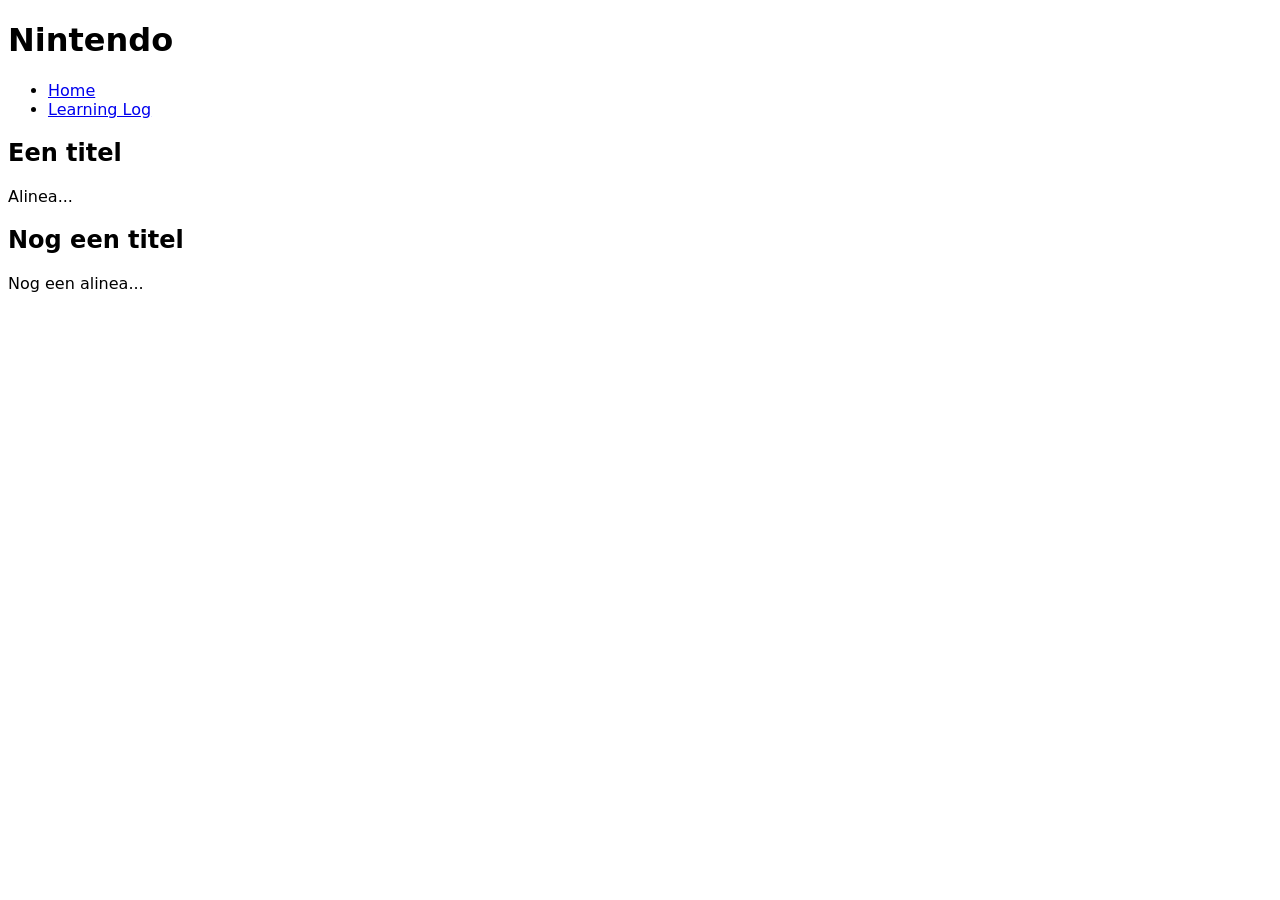
==== digital garden/index.html @ 3b1cb414 "first change index.html" ====
<!doctype html>
<html lang="en">
  <head>
    <meta charset="UTF-8" />
    <meta name="viewport" content="width=device-width, initial-scale=1.0" />
    <meta name="author" content="jouw naam" />
    <meta name="color-scheme" content="dark light" />
    
    <title>Digital Garden</title>
    <link rel="stylesheet" href="./css/normal.css" />

    <script
      data-page="https://example.com"
      src="./scripts/main.js"
      defer
    ></script>
  </head>
  
  <body>
    <header>
      <h1>Nintendo</h1>
      <nav>
        <ul>
          <li><a href="index.html">Home</a></li>
          <li><a href="README.md">Learning Log</a></li>
        </ul>
      </nav>
    </header>

  <main>
    <article>
      <h2>Een titel</h2>
      <p>Alinea...</p>
    </article>

    <article>
      <h2>Nog een titel</h2>
      <p>Nog een alinea...</p>
    </article>
  </main>

  <footer></footer>
  </body>
</html>
---- digital garden/css/normal.css ----
/**************************
* MARK: Fonts
**************************/

@font-face {
  font-family: "Comic Relief";
  src: url(../fonts/ComicRelief-Regular.woff2);
  font-weight: 400;
  font-style: normal;
}

/**************************
* MARK: Custom properties
**************************/

html {
  color-scheme: light dark;
}

/**************************
* MARK: Algemene Styling
**************************/

*,
*::after,
*::before {
  box-sizing: border-box;
}

img {
  max-width: 100%;
}

body {
  font-family: "Comic Relief", system-ui;
}

/**************************
* MARK: Header
**************************/

header {
}

/**************************
* MARK: Footer
**************************/

footer {
}

/**************************
* MARK: Main
**************************/

main {
}

/**************************
* MARK: Section ...
**************************/
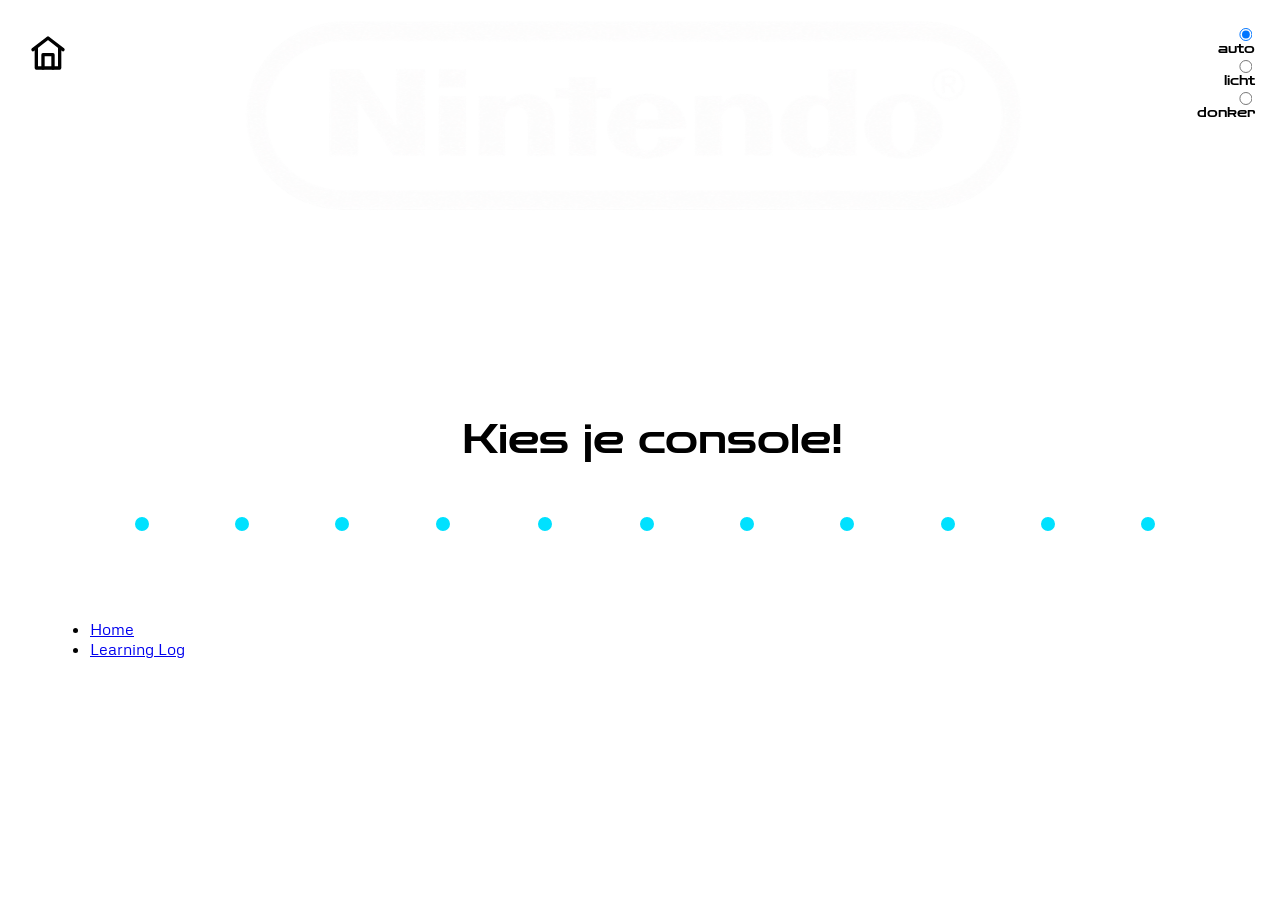
==== commit 38ce71e0: "final change 26-11" ====
--- a/digital garden/index.html
+++ b/digital garden/index.html
@@ -1,13 +1,25 @@
 <!doctype html>
-<html lang="en">
+<html lang="nl">
   <head>
     <meta charset="UTF-8" />
-    <meta name="viewport" content="width=device-width, initial-scale=1.0" />
+    <meta name="viewport" content="width=device-width, initial-scale=1.0">
     <meta name="author" content="jouw naam" />
     <meta name="color-scheme" content="dark light" />
     
-    <title>Digital Garden</title>
+    <title>Digital Garden van Emre</title>
     <link rel="stylesheet" href="./css/normal.css" />
+
+    <label>
+    <input type="radio" name="theme" value="auto-theme" checked> auto
+    </label>
+
+    <label>
+    <input type="radio" name="theme" value="light-theme"> licht
+    </label>
+
+    <label>
+    <input type="radio" name="theme" value="dark-theme">donker
+    </label>
 
     <script
       data-page="https://example.com"
@@ -15,30 +27,99 @@
       defer
     ></script>
   </head>
-  
+
   <body>
+    <a href="index.html" class="home-button" aria-label="Home">
+    <svg xmlns="http://www.w3.org/2000/svg" 
+         width="40" height="40" 
+         viewBox="0 0 24 24" 
+         fill="none" 
+         stroke="white" 
+         stroke-width="2" 
+         stroke-linecap="round" 
+         stroke-linejoin="round">
+        <path d="m3 10 9-7 9 7"/>
+        <path d="M5 9v12h14V9"/>
+        <path d="M9 21v-8h6v8"/>
+    </svg>
+    </a>
+
     <header>
-      <h1>Nintendo</h1>
-      <nav>
-        <ul>
-          <li><a href="index.html">Home</a></li>
-          <li><a href="README.md">Learning Log</a></li>
-        </ul>
-      </nav>
+      <img src="./images/nintendo logo.png" alt="Het logo van Nintendo">
     </header>
 
+    <h2>Kies je console!</h2>
+
   <main>
-    <article>
-      <h2>Een titel</h2>
-      <p>Alinea...</p>
-    </article>
+  <section class="timeline">
+    
+    <div class="timeline-line"></div>
+    <div class="timeline-items">
 
-    <article>
-      <h2>Nog een titel</h2>
-      <p>Nog een alinea...</p>
-    </article>
+      <a href="#nes" class="timeline-item">
+        <span class="timeline-dot"></span>
+        <span>NES</span>
+      </a>
+
+      <a href="#gameboy" class="timeline-item">
+        <span class="timeline-dot"></span>
+        <span>GameBoy</span>
+      </a>
+
+      <a href="#snes" class="timeline-item">
+        <span class="timeline-dot"></span>
+        <span>SNES</span>
+      </a>
+
+      <a href="#n64" class="timeline-item">
+        <span class="timeline-dot"></span>
+        <span>N64</span>
+      </a>
+
+      <a href="#gameboy advance" class="timeline-item">
+        <span class="timeline-dot"></span>
+        <span>GameBoy Advance</span>
+      </a>
+
+      <a href="#gamecube" class="timeline-item">
+        <span class="timeline-dot"></span>
+        <span>GameCube</span>
+      </a>
+      
+      <a href="#ds" class="timeline-item">
+        <span class="timeline-dot"></span>
+        <span>DS</span>
+      </a>
+
+      <a href="#wii" class="timeline-item">
+        <span class="timeline-dot"></span>
+        <span>Wii</span>
+      </a>
+
+      <a href="#3ds" class="timeline-item">
+        <span class="timeline-dot"></span>
+        <span>3DS</span>
+      </a>
+
+      <a href="#wii u" class="timeline-item">
+        <span class="timeline-dot"></span>
+        <span>Wii U</span>
+      </a>
+
+      <a href="#switch" class="timeline-item">
+        <span class="timeline-dot"></span>
+        <span>Switch</span>
+      </a>
+    </div>
+  </section>
   </main>
-
-  <footer></footer>
+  <footer>
+     <nav>
+      <ul>
+        <li><a href="index.html">Home</a></li>
+        <li><a href="https://github.com/emre4419/digital-garden-emre.git">Learning Log</a></li>
+      </ul>
+      </nav>
+  </footer>
   </body>
-</html>
+</html>
--- a/digital garden/css/normal.css
+++ b/digital garden/css/normal.css
@@ -1,25 +1,33 @@
-/**************************
-* MARK: Fonts
-**************************/
+@media screen and (max-width: 600px) {
+  .container {
+    flex-direction: column;
+    gap: 15px;
+    
+  img {
+        max-width: 100%;
+        height: auto;
+    }
+
+  body {
+        margin: 0;
+        padding: 10px;
+    }
+  }
+}
 
 @font-face {
-  font-family: "Comic Relief";
-  src: url(../fonts/ComicRelief-Regular.woff2);
+  font-family:"Zen Dots";
+  src:url("../fonts/ZenDots-Regular.ttf");
+  font-weight: 700;
+  font-style: bold;
+}
+
+@font-face {
+  font-family:"Metrophobic";
+  src:url("../fonts/Metrophobic-Regular.ttf");
   font-weight: 400;
   font-style: normal;
 }
-
-/**************************
-* MARK: Custom properties
-**************************/
-
-html {
-  color-scheme: light dark;
-}
-
-/**************************
-* MARK: Algemene Styling
-**************************/
 
 *,
 *::after,
@@ -27,35 +35,165 @@
   box-sizing: border-box;
 }
 
-img {
-  max-width: 100%;
+/* MARK: html en body */
+
+html {
+  min-height: 100%;
+  color-scheme: light dark;
+  --background: light-dark(rgb(255, 0, 0), rgb(0, 0, 0));
+  --color: light-dark(rgb(0, 0, 0), rgb(255, 255, 255));
+  --background-button: light-dark(rgb(0, 225, 255), rgb(255, 0, 0));
+  --color-button: light-dark(rgb(0, 0, 0), rgb(255, 255, 255));
+  --button-border: light-dark(rgb(0, 0, 0), rgb(255, 255, 255));
+}
+
+html:has( [value="light-theme"]:checked ) {
+  color-scheme:light;
+}
+
+html:has( [value="dark-theme"]:checked ) {
+  color-scheme:dark;
+}
+
+label {
+  font-family: "Zen Dots";
+  font-size: smaller;
+  color: var(--color);
+  display: flex;
+  align-items: flex-end;
+  transform: translate(-2%, 0%);
+  text-align: center;
+  justify-content: space-evenly;
+  flex-direction: column;
+  position: relative;
+  top: 5px;
+}
+
+.home-button {
+  position: absolute;
+  top: 25px;
+  left: 20px;
+  width: 55px;
+  height: 55px;
+  background-color: white;
+  display: flex;
+  align-items: center;
+  justify-content: center;
+  border-radius: 8px;
+  z-index: 1000;
+}
+
+.home-button svg {
+  stroke: black;
+}
+
+.home-button:hover {
+  transform: scale(1.1);
 }
 
 body {
-  font-family: "Comic Relief", system-ui;
+  font-family: "Metrophobic";
+  background-image:
+  light-dark(
+  url("../images/background light.svg"), url("../images/background dark.svg"));
+  background-size: 100% auto;
+  background-position: top center;
+  background-repeat: repeat;
+  margin: 0;
+  min-height: 100vh;
+  padding-left: 50px;
+  padding-top: 20px;
 }
 
-/**************************
-* MARK: Header
-**************************/
+/* MARK: content */
 
-header {
+button {
+  background-color: var(--background-button);
+  color: var(--color-button);
+  border: var(--button-border) 2px solid;
+  padding: 10px 10px;
+  font-size: 40px;
+  cursor: pointer;
+  font-family: "Zen Dots";
 }
 
-/**************************
-* MARK: Footer
-**************************/
-
-footer {
+img {
+  display: block;
+  max-width: 100%;
+  width: 800px;
+  height: auto;
+  transform: translate(23%, -50%);
 }
 
-/**************************
-* MARK: Main
-**************************/
-
-main {
+h2 {
+  font-family: "Zen Dots";
+  text-align: center;
+  font-size: 40px;
+  transform: translate(-1%, 0%);
 }
 
-/**************************
-* MARK: Section ...
-**************************/
+/* MARK: timeline */
+
+.timeline {
+  width: 90%;
+  max-width: 1500px;
+  margin: 50px auto 60px;
+  position: relative;
+  left: -20px;
+}
+
+.timeline-items {
+  display: grid;
+  grid-template-columns: repeat(11, .25fr);
+  position: relative;
+  align-items: start;
+}
+
+.timeline-line {
+  position: absolute;
+  height: 3px;
+  background-color: white;
+  left: calc(100% / 24);
+  right: calc(100% / 24);
+  top: 10px;
+  z-index: 0;
+}
+
+.timeline-item {
+  display: flex;
+  flex-direction: column;
+  align-items: center;
+  text-align: center;
+  text-decoration: none;
+  color: white;
+  font-family: "Metrophobic";
+  font-size: 12px;
+  gap: 10px;
+  z-index: 1;
+  white-space: nowrap;
+}
+
+.timeline-dot {
+  width: 20px;
+  height: 20px;
+  box-sizing: border-box;
+  background-color:var(--background-button);
+  border: 3px solid white;
+  border-radius: 50%;
+  transition: 0.2s;
+}
+
+.timeline-item:hover .timeline-dot {
+  background-color: white;
+  transform: scale(1.15);
+}
+
+.timeline-item:hover .timeline-dot {
+  background-color: var(--background);
+  transform: scale(1.15);
+}
+
+.timeline-item:last-child {
+  white-space: nowrap;
+  font-size: 11px;
+}
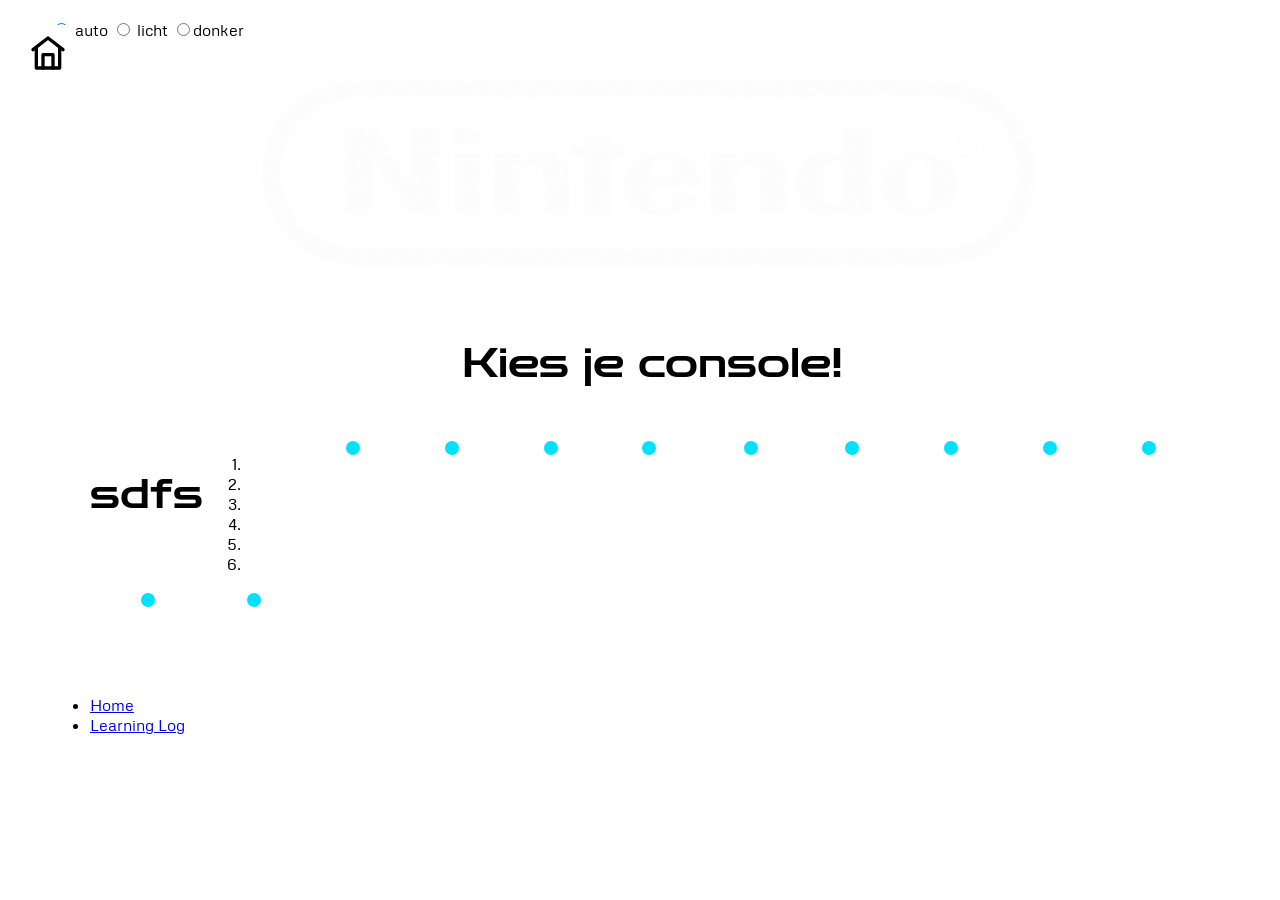
==== commit e4396c2d: "28-11" ====
--- a/digital garden/index.html
+++ b/digital garden/index.html
@@ -55,6 +55,17 @@
     
     <div class="timeline-line"></div>
     <div class="timeline-items">
+
+      <h2>sdfs</h2>
+
+      <ol>
+        <li><a href=""></a></li>
+        <li><a href=""></a></li>
+        <li><a href=""></a></li>
+        <li><a href=""></a></li>
+        <li><a href=""></a></li>
+        <li><a href=""></a></li>
+      </ol>
 
       <a href="#nes" class="timeline-item">
         <span class="timeline-dot"></span>
@@ -120,6 +131,6 @@
         <li><a href="https://github.com/emre4419/digital-garden-emre.git">Learning Log</a></li>
       </ul>
       </nav>
-  </footer>
+    </footer>
   </body>
 </html>
--- a/digital garden/css/normal.css
+++ b/digital garden/css/normal.css
@@ -56,17 +56,24 @@
 }
 
 label {
-  font-family: "Zen Dots";
-  font-size: smaller;
-  color: var(--color);
-  display: flex;
-  align-items: flex-end;
+  /* font-family: "Zen Dots"; */
+  /* font-size: smaller; */
+  /* color: var(--color); */
+  /* display: flex; */
+  /* align-items: flex-end; */
   transform: translate(-2%, 0%);
   text-align: center;
   justify-content: space-evenly;
   flex-direction: column;
   position: relative;
-  top: 5px;
+
+  @media (width > 40em) {
+
+  }
+
+    @media (width > 60em) {
+
+  }
 }
 
 .home-button {
@@ -122,7 +129,8 @@
   max-width: 100%;
   width: 800px;
   height: auto;
-  transform: translate(23%, -50%);
+  margin: 0 auto;
+  transform: translate(-2%, 0%);
 }
 
 h2 {
